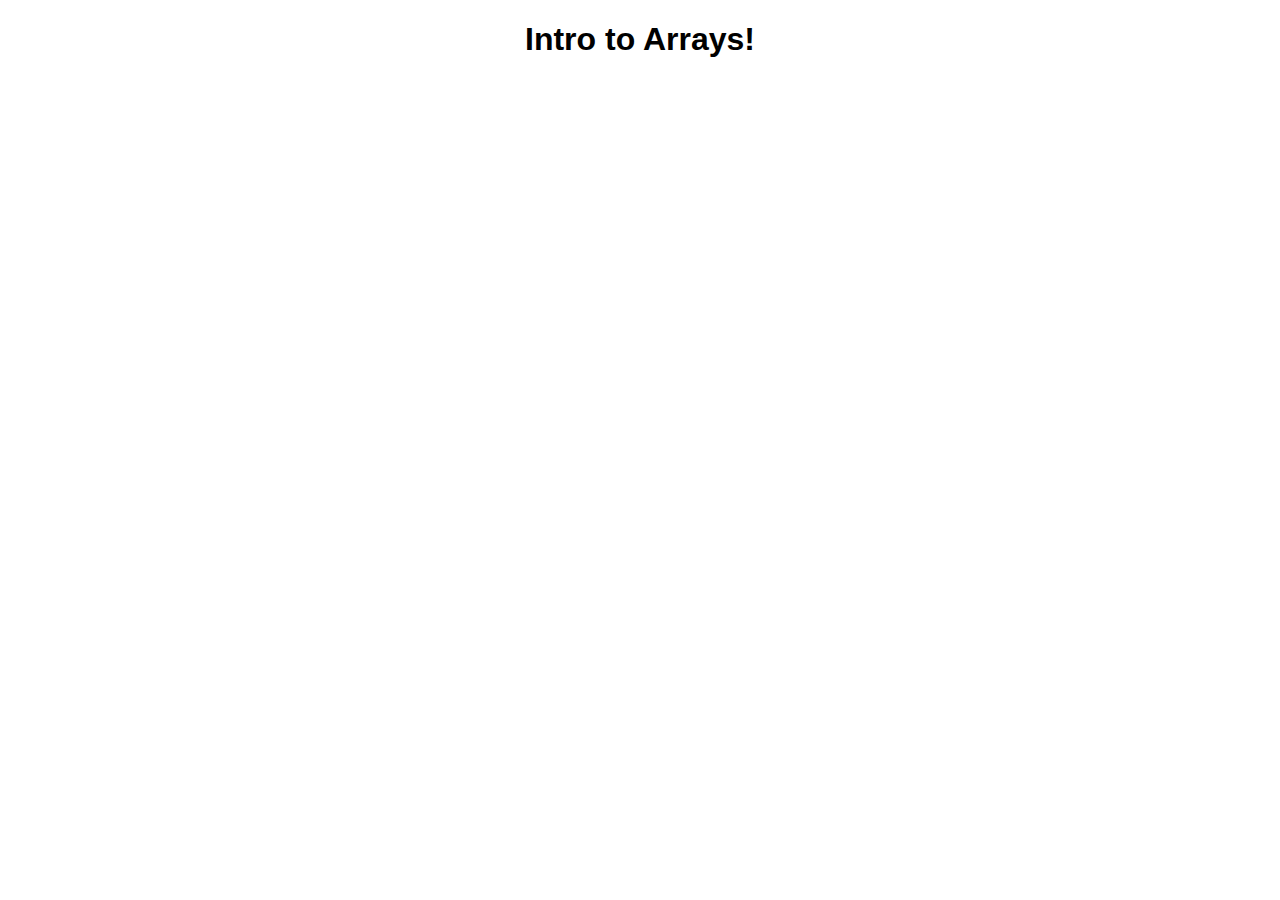
==== arrays/index.html @ 58634052 "pushing to gh" ====
<!DOCTYPE html>
<html lang="en">
<head>
    <meta charset="UTF-8">
    <meta http-equiv="X-UA-Compatible" content="IE=edge">
    <meta name="viewport" content="width=device-width, initial-scale=1.0">
    <title>Document</title>
    <style>
        h1 {
            text-align: center;
            font-family: 'Segoe UI', Tahoma, Geneva, Verdana, sans-serif;
        }
    </style>
</head>
<body>
    <h1>Intro to Arrays!</h1>
    <script src="./arrays.js"></script>
</body>
</html>
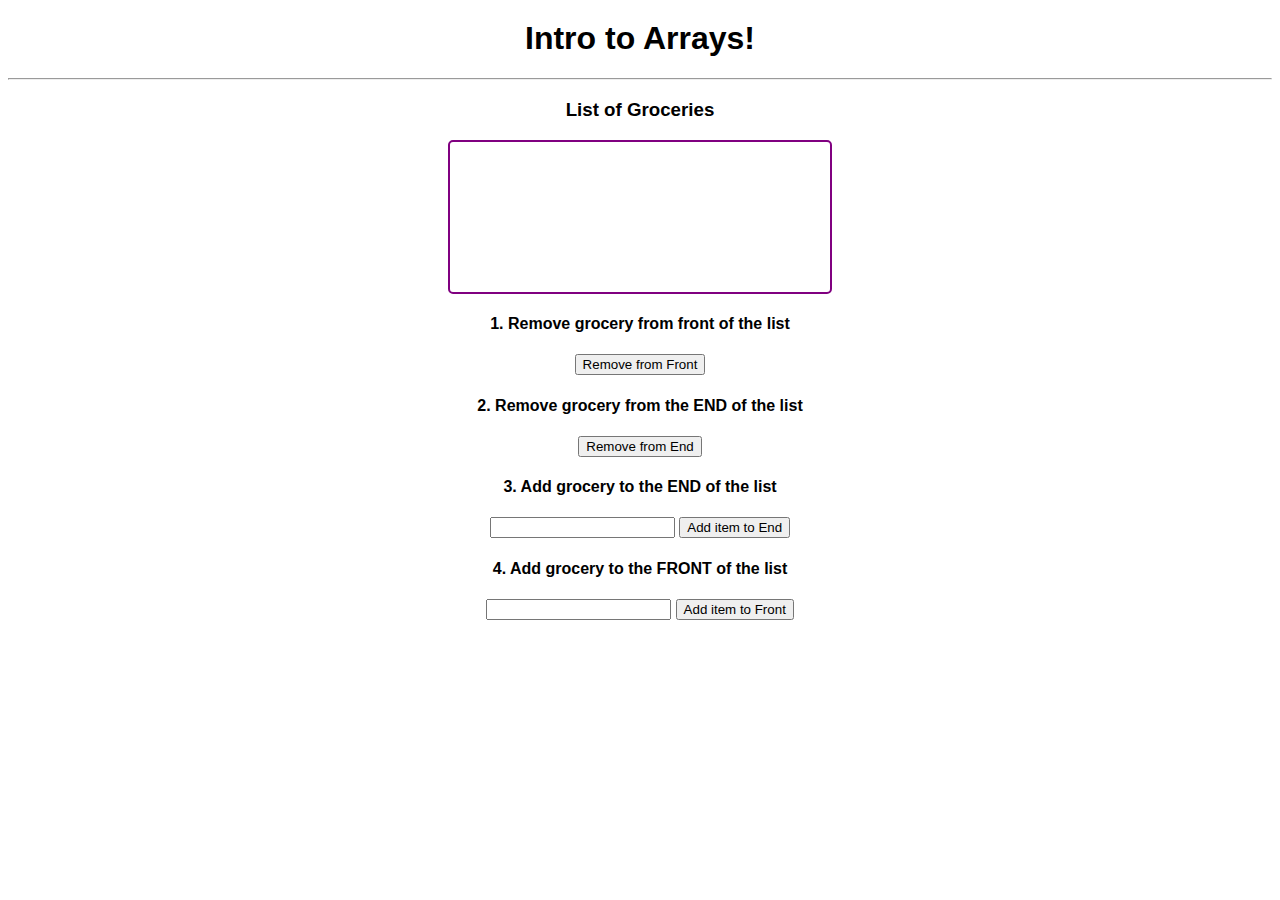
==== commit ccf3ac36: "pushing to gh" ====
--- a/arrays/index.html
+++ b/arrays/index.html
@@ -4,16 +4,40 @@
     <meta charset="UTF-8">
     <meta http-equiv="X-UA-Compatible" content="IE=edge">
     <meta name="viewport" content="width=device-width, initial-scale=1.0">
-    <title>Document</title>
-    <style>
-        h1 {
-            text-align: center;
-            font-family: 'Segoe UI', Tahoma, Geneva, Verdana, sans-serif;
-        }
-    </style>
+    <title>Intro to Arrays!</title>
+    <link rel="stylesheet" href="https://bootswatch.com/5/spacelab/bootstrap.min.css">
+    <link rel="stylesheet" href="./css/style.css">
 </head>
 <body>
     <h1>Intro to Arrays!</h1>
-    <script src="./arrays.js"></script>
+    <hr>
+    <h3>List of Groceries</h3>
+    <ul id="groceries"></ul>
+
+    <h4>1. Remove grocery from front of the list</h4>
+    <button class="btn btn-danger"id="remove">Remove from Front</button>
+
+    <h4>2. Remove grocery from the END of the list</h4>
+    <button class="btn btn-warning" id="remove-from-end">Remove from End</button>
+
+
+    <h4>3. Add grocery to the END of the list</h4>
+    <form id="form-end-of-list">
+        <input type="text" id="new-item"/>
+        <button class="btn btn-success">Add item to End</button>
+    </form>
+
+    <h4>4. Add grocery to the FRONT of the list</h4>
+    <form id="form-front-of-list">
+        <input type="text" id="front-of-list">
+        <button class="btn btn-info">Add item to Front</button>
+    </form>
+
+    
+
+
+
+    <script src="./js/arrays.js"></script>
+    <!-- <script src="./js/script.js"></script> -->
 </body>
 </html>--- a/arrays/css/style.css
+++ b/arrays/css/style.css
@@ -0,0 +1,22 @@
+body {
+    text-align: center;
+    font-family: 'Segoe UI', Tahoma, Geneva, Verdana, sans-serif;
+}
+
+h1 {
+    margin-top: 20px;
+}
+
+ul {
+    margin: auto;
+    min-height: 150px;
+    width: 30%;
+    list-style-type: none;
+    padding: 0;
+    border: 2px solid purple;
+    border-radius: 5px;
+}
+
+li {
+    padding-top: 2px;
+}